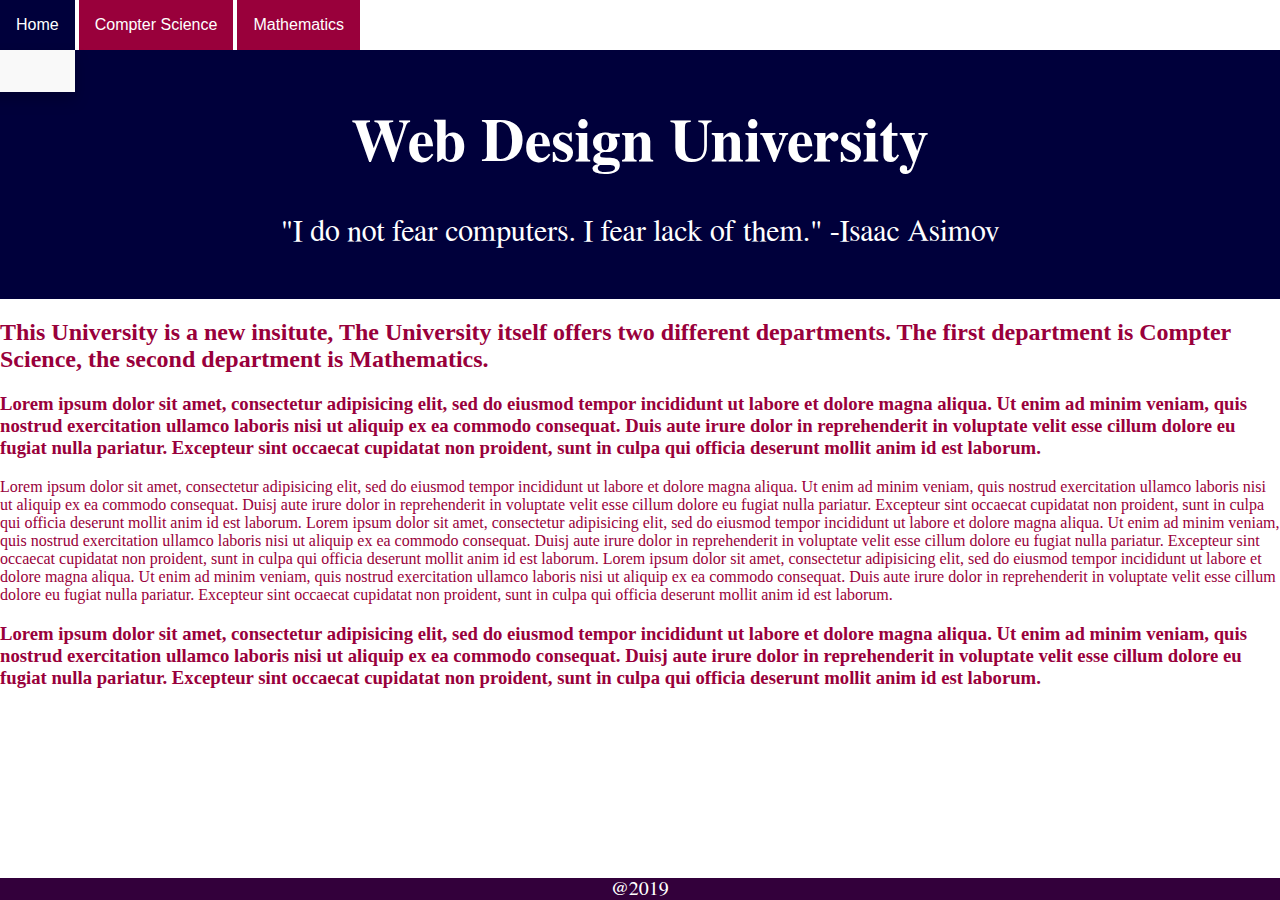
==== Q2/www/index.html @ 5cac39db "First commit" ====
<!DOCTYPE html>
<html style="font-family Palatino Linotype, Book Antiqua, Palatino, FreeSerif, serif" ;>

<link rel="shortcut icon" type="image/ico" href="img/favicon.ico" />

<head>
  <div class="dropdown">
    <button class="dropbtn">Home</button>
    <div class="dropdown-content">
      <a href="index.html">Home</a>
    </div>
  </div>

  <div class="dropdown">
    <button class="dropbtn">Compter Science</button>
    <div class="dropdown-content" style="left:0;">
      <a href="webdesign.html">Website Design</a>
      <a href="machinelearning.html">Machine Learning</a>
      <a href="compsci.html">Department Information</a>
    </div>
  </div>

  <div class="dropdown">
    <button class="dropbtn">Mathematics</button>
    <div class="dropdown-content">
      <a href="stats.html">Statistics</a>
      <a href="calculus.html">Calculus</a>
      <a href="math.html">Department Information</a>
    </div>
  </div>

</head>


<title>Web Design University</title>

<style>
  .dropbtn {
    background-color: #99003b;
    color: white;
    padding: 16px;
    font-size: 16px;
    border: none;
    cursor: pointer;
  }

  .dropdown {
    position: relative;
    display: inline-block;
  }

  .dropdown-content {
    display: none;
    position: absolute;
    right: 0;
    background-color: #f9f9f9;
    min-width: 160px;
    box-shadow: 0px 8px 16px 0px rgba(0, 0, 0, 0.2);
    z-index: 1;
  }

  .dropdown-content a {
    color: black;
    padding: 12px 16px;
    text-decoration: none;
    display: block;
  }

  .dropdown-content a:hover {
    background-color: #33003b;
  }

  .dropdown:hover .dropdown-content {
    display: block;
  }

  .dropdown:hover .dropbtn {
    background-color: #00003b;
  }
</style>

<style>
  .header {
    margin: auto;
    padding: 20px;
    text-align: center;
    background: #00003b;
    color: white;
    font-size: 30px;
    font-family: Palatino Linotype, Book Antiqua, Palatino, FreeSerif, serif;
  }
</style>


<body style="margin:0">

  <div class="header">
    <h1>Web Design University</h1>
    <p> "I do not fear computers. I fear lack of them."
      -Isaac Asimov</p>
  </div>
</body>

<body>
  <style>
    .section {
      color: #99003b;
    }
  </style>
  <div class="section">
    <h2>This University is a new insitute, The University itself offers two different departments.
      The first department is Compter Science, the second department is Mathematics.
    </h2>
    <h3>Lorem ipsum dolor sit amet, consectetur adipisicing elit, sed do eiusmod tempor incididunt
      ut labore et dolore magna aliqua. Ut enim ad minim veniam, quis nostrud exercitation ullamco laboris
      nisi ut aliquip ex ea commodo consequat. Duis aute irure dolor in reprehenderit in voluptate velit esse
      cillum dolore eu fugiat nulla pariatur. Excepteur sint occaecat cupidatat non proident, sunt
      in culpa qui officia deserunt mollit anim id est laborum.</h3>
    <p1>Lorem ipsum dolor sit amet, consectetur adipisicing elit, sed do eiusmod tempor incididunt ut
      labore et dolore magna aliqua. Ut enim ad minim veniam, quis nostrud exercitation ullamco laboris nisi
      ut aliquip ex ea commodo consequat. Duisj aute irure dolor in reprehenderit in voluptate velit esse cillum
      dolore eu fugiat nulla pariatur. Excepteur sint occaecat cupidatat non proident, sunt in culpa qui officia
      deserunt mollit anim id est laborum.</p1>
    <p2>Lorem ipsum dolor sit amet, consectetur adipisicing elit, sed do eiusmod tempor incididunt ut labore et
      dolore magna aliqua. Ut enim ad minim veniam, quis nostrud exercitation ullamco laboris nisi ut aliquip
      ex ea commodo consequat. Duisj aute irure dolor in reprehenderit in voluptate velit esse cillum dolore eu
      fugiat nulla pariatur. Excepteur sint occaecat cupidatat non proident, sunt in culpa qui officia deserunt
      mollit anim id est laborum. </p2>
    <p3>Lorem ipsum dolor sit amet, consectetur adipisicing elit, sed do eiusmod tempor incididunt
      ut labore et dolore magna aliqua. Ut enim ad minim veniam, quis nostrud exercitation ullamco laboris
      nisi ut aliquip ex ea commodo consequat. Duis aute irure dolor in reprehenderit in voluptate velit esse
      cillum dolore eu fugiat nulla pariatur. Excepteur sint occaecat cupidatat non proident, sunt
      in culpa qui officia deserunt mollit anim id est laborum.</p3>
    <h3>Lorem ipsum dolor sit amet, consectetur adipisicing elit, sed do eiusmod tempor incididunt ut labore et
      dolore magna aliqua. Ut enim ad minim veniam, quis nostrud exercitation ullamco laboris nisi ut aliquip
      ex ea commodo consequat. Duisj aute irure dolor in reprehenderit in voluptate velit esse cillum dolore eu
      fugiat nulla pariatur. Excepteur sint occaecat cupidatat non proident, sunt in culpa qui officia deserunt
      mollit anim id est laborum. </h3>



  </div>
  <style>
    .footer {
      position: fixed;
      left: 0;
      bottom: 0;
      width: 100%;
      background-color: #33003b;
      color: white;
      text-align: center;
      font-size: 20px;
      font-family: Palatino Linotype, Book Antiqua, Palatino, FreeSerif, serif;
    }
  </style>
  <div class="footer">
    <div>@2019</div>

  </div>
</body>

</html>
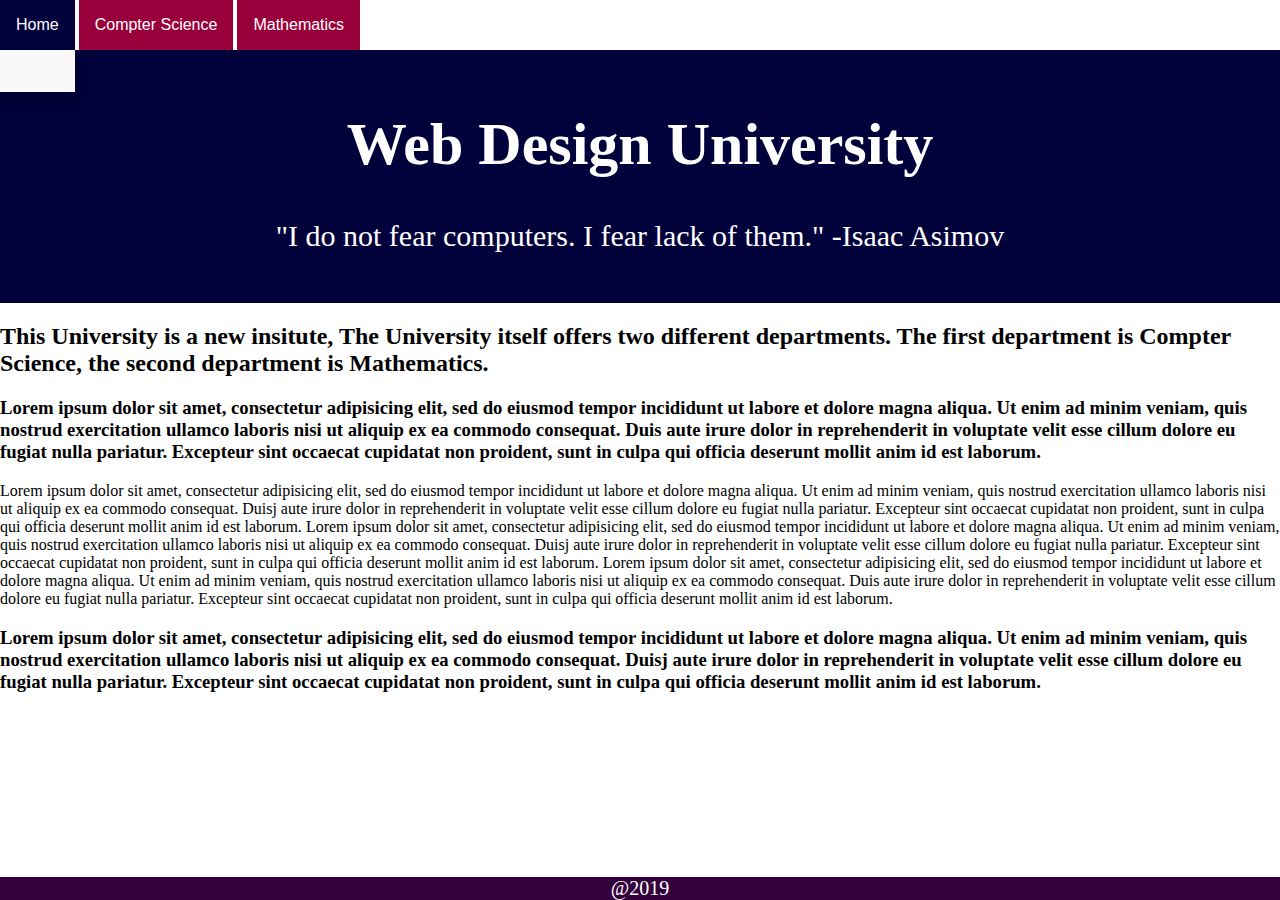
==== commit fb724759: "Add files via upload" ====
--- a/Q2/www/index.html
+++ b/Q2/www/index.html
@@ -1,162 +1,88 @@
-<!DOCTYPE html>
-<html style="font-family Palatino Linotype, Book Antiqua, Palatino, FreeSerif, serif" ;>
-
-<link rel="shortcut icon" type="image/ico" href="img/favicon.ico" />
-
-<head>
-  <div class="dropdown">
-    <button class="dropbtn">Home</button>
-    <div class="dropdown-content">
-      <a href="index.html">Home</a>
-    </div>
-  </div>
-
-  <div class="dropdown">
-    <button class="dropbtn">Compter Science</button>
-    <div class="dropdown-content" style="left:0;">
-      <a href="webdesign.html">Website Design</a>
-      <a href="machinelearning.html">Machine Learning</a>
-      <a href="compsci.html">Department Information</a>
-    </div>
-  </div>
-
-  <div class="dropdown">
-    <button class="dropbtn">Mathematics</button>
-    <div class="dropdown-content">
-      <a href="stats.html">Statistics</a>
-      <a href="calculus.html">Calculus</a>
-      <a href="math.html">Department Information</a>
-    </div>
-  </div>
-
-</head>
-
-
-<title>Web Design University</title>
-
-<style>
-  .dropbtn {
-    background-color: #99003b;
-    color: white;
-    padding: 16px;
-    font-size: 16px;
-    border: none;
-    cursor: pointer;
-  }
-
-  .dropdown {
-    position: relative;
-    display: inline-block;
-  }
-
-  .dropdown-content {
-    display: none;
-    position: absolute;
-    right: 0;
-    background-color: #f9f9f9;
-    min-width: 160px;
-    box-shadow: 0px 8px 16px 0px rgba(0, 0, 0, 0.2);
-    z-index: 1;
-  }
-
-  .dropdown-content a {
-    color: black;
-    padding: 12px 16px;
-    text-decoration: none;
-    display: block;
-  }
-
-  .dropdown-content a:hover {
-    background-color: #33003b;
-  }
-
-  .dropdown:hover .dropdown-content {
-    display: block;
-  }
-
-  .dropdown:hover .dropbtn {
-    background-color: #00003b;
-  }
-</style>
-
-<style>
-  .header {
-    margin: auto;
-    padding: 20px;
-    text-align: center;
-    background: #00003b;
-    color: white;
-    font-size: 30px;
-    font-family: Palatino Linotype, Book Antiqua, Palatino, FreeSerif, serif;
-  }
-</style>
-
-
-<body style="margin:0">
-
-  <div class="header">
-    <h1>Web Design University</h1>
-    <p> "I do not fear computers. I fear lack of them."
-      -Isaac Asimov</p>
-  </div>
-</body>
-
-<body>
-  <style>
-    .section {
-      color: #99003b;
-    }
-  </style>
-  <div class="section">
-    <h2>This University is a new insitute, The University itself offers two different departments.
-      The first department is Compter Science, the second department is Mathematics.
-    </h2>
-    <h3>Lorem ipsum dolor sit amet, consectetur adipisicing elit, sed do eiusmod tempor incididunt
-      ut labore et dolore magna aliqua. Ut enim ad minim veniam, quis nostrud exercitation ullamco laboris
-      nisi ut aliquip ex ea commodo consequat. Duis aute irure dolor in reprehenderit in voluptate velit esse
-      cillum dolore eu fugiat nulla pariatur. Excepteur sint occaecat cupidatat non proident, sunt
-      in culpa qui officia deserunt mollit anim id est laborum.</h3>
-    <p1>Lorem ipsum dolor sit amet, consectetur adipisicing elit, sed do eiusmod tempor incididunt ut
-      labore et dolore magna aliqua. Ut enim ad minim veniam, quis nostrud exercitation ullamco laboris nisi
-      ut aliquip ex ea commodo consequat. Duisj aute irure dolor in reprehenderit in voluptate velit esse cillum
-      dolore eu fugiat nulla pariatur. Excepteur sint occaecat cupidatat non proident, sunt in culpa qui officia
-      deserunt mollit anim id est laborum.</p1>
-    <p2>Lorem ipsum dolor sit amet, consectetur adipisicing elit, sed do eiusmod tempor incididunt ut labore et
-      dolore magna aliqua. Ut enim ad minim veniam, quis nostrud exercitation ullamco laboris nisi ut aliquip
-      ex ea commodo consequat. Duisj aute irure dolor in reprehenderit in voluptate velit esse cillum dolore eu
-      fugiat nulla pariatur. Excepteur sint occaecat cupidatat non proident, sunt in culpa qui officia deserunt
-      mollit anim id est laborum. </p2>
-    <p3>Lorem ipsum dolor sit amet, consectetur adipisicing elit, sed do eiusmod tempor incididunt
-      ut labore et dolore magna aliqua. Ut enim ad minim veniam, quis nostrud exercitation ullamco laboris
-      nisi ut aliquip ex ea commodo consequat. Duis aute irure dolor in reprehenderit in voluptate velit esse
-      cillum dolore eu fugiat nulla pariatur. Excepteur sint occaecat cupidatat non proident, sunt
-      in culpa qui officia deserunt mollit anim id est laborum.</p3>
-    <h3>Lorem ipsum dolor sit amet, consectetur adipisicing elit, sed do eiusmod tempor incididunt ut labore et
-      dolore magna aliqua. Ut enim ad minim veniam, quis nostrud exercitation ullamco laboris nisi ut aliquip
-      ex ea commodo consequat. Duisj aute irure dolor in reprehenderit in voluptate velit esse cillum dolore eu
-      fugiat nulla pariatur. Excepteur sint occaecat cupidatat non proident, sunt in culpa qui officia deserunt
-      mollit anim id est laborum. </h3>
-
-
-
-  </div>
-  <style>
-    .footer {
-      position: fixed;
-      left: 0;
-      bottom: 0;
-      width: 100%;
-      background-color: #33003b;
-      color: white;
-      text-align: center;
-      font-size: 20px;
-      font-family: Palatino Linotype, Book Antiqua, Palatino, FreeSerif, serif;
-    }
-  </style>
-  <div class="footer">
-    <div>@2019</div>
-
-  </div>
-</body>
-
-</html>
+<!DOCTYPE html>
+<html style="font-family Palatino Linotype, Book Antiqua, Palatino, FreeSerif, serif" ;>
+
+<link rel="shortcut icon" type="image/ico" href="img/favicon.ico" />
+
+<head>
+  <title>Web Design University</title>
+  <link rel="stylesheet" href="css/styles.css">
+  <script type="text/javascript" src="//downloads.mailchimp.com/js/signup-forms/popup/unique-methods/embed.js"
+  data-dojo-config="usePlainJson: true, isDebug: false"></script>
+  <script type="text/javascript">
+    window.dojoRequire(["mojo/signup-forms/Loader"], function(L) {
+      L.start({
+        "baseUrl": "mc.us20.list-manage.com",
+        "uuid": "756d8aa4f62e97237f5e6df20",
+        "lid": "cd7c362240",
+        "uniqueMethods": true
+      })
+    })
+  </script>
+
+
+  <div class="dropdown">
+    <button class="dropbtn">Home</button>
+    <div class="dropdown-content">
+      <a href="index.html">Home</a>
+    </div>
+  </div>
+
+  <div class="dropdown">
+    <button class="dropbtn">Compter Science</button>
+    <div class="dropdown-content" style="left:0;">
+      <a href="webdesign.html">Website Design</a>
+      <a href="machinelearning.html">Machine Learning</a>
+      <a href="compsci.html">Department Information</a>
+    </div>
+  </div>
+
+  <div class="dropdown">
+    <button class="dropbtn">Mathematics</button>
+    <div class="dropdown-content">
+      <a href="stats.html">Statistics</a>
+      <a href="calculus.html">Calculus</a>
+      <a href="math.html">Department Information</a>
+    </div>
+  </div>
+</head>
+
+<header>
+      <h1>Web Design University</h1>
+      <p> "I do not fear computers. I fear lack of them."
+        -Isaac Asimov</p>
+  </header>
+
+  <body>
+      <h2>This University is a new insitute, The University itself offers two different departments.
+        The first department is Compter Science, the second department is Mathematics.
+      </h2>
+      <h3>Lorem ipsum dolor sit amet, consectetur adipisicing elit, sed do eiusmod tempor incididunt
+        ut labore et dolore magna aliqua. Ut enim ad minim veniam, quis nostrud exercitation ullamco laboris
+        nisi ut aliquip ex ea commodo consequat. Duis aute irure dolor in reprehenderit in voluptate velit esse
+        cillum dolore eu fugiat nulla pariatur. Excepteur sint occaecat cupidatat non proident, sunt
+        in culpa qui officia deserunt mollit anim id est laborum.</h3>
+      <p1>Lorem ipsum dolor sit amet, consectetur adipisicing elit, sed do eiusmod tempor incididunt ut
+        labore et dolore magna aliqua. Ut enim ad minim veniam, quis nostrud exercitation ullamco laboris nisi
+        ut aliquip ex ea commodo consequat. Duisj aute irure dolor in reprehenderit in voluptate velit esse cillum
+        dolore eu fugiat nulla pariatur. Excepteur sint occaecat cupidatat non proident, sunt in culpa qui officia
+        deserunt mollit anim id est laborum.</p1>
+      <p2>Lorem ipsum dolor sit amet, consectetur adipisicing elit, sed do eiusmod tempor incididunt ut labore et
+        dolore magna aliqua. Ut enim ad minim veniam, quis nostrud exercitation ullamco laboris nisi ut aliquip
+        ex ea commodo consequat. Duisj aute irure dolor in reprehenderit in voluptate velit esse cillum dolore eu
+        fugiat nulla pariatur. Excepteur sint occaecat cupidatat non proident, sunt in culpa qui officia deserunt
+        mollit anim id est laborum. </p2>
+      <p3>Lorem ipsum dolor sit amet, consectetur adipisicing elit, sed do eiusmod tempor incididunt
+        ut labore et dolore magna aliqua. Ut enim ad minim veniam, quis nostrud exercitation ullamco laboris
+        nisi ut aliquip ex ea commodo consequat. Duis aute irure dolor in reprehenderit in voluptate velit esse
+        cillum dolore eu fugiat nulla pariatur. Excepteur sint occaecat cupidatat non proident, sunt
+        in culpa qui officia deserunt mollit anim id est laborum.</p3>
+      <h3>Lorem ipsum dolor sit amet, consectetur adipisicing elit, sed do eiusmod tempor incididunt ut labore et
+        dolore magna aliqua. Ut enim ad minim veniam, quis nostrud exercitation ullamco laboris nisi ut aliquip
+        ex ea commodo consequat. Duisj aute irure dolor in reprehenderit in voluptate velit esse cillum dolore eu
+        fugiat nulla pariatur. Excepteur sint occaecat cupidatat non proident, sunt in culpa qui officia deserunt
+        mollit anim id est laborum. </h3>
+  </body>
+  <footer>
+    @2019
+  </footer>
+</html>
--- a/Q2/www/css/styles.css
+++ b/Q2/www/css/styles.css
@@ -0,0 +1,70 @@
+header {
+  margin: auto;
+  padding: 20px;
+  text-align: center;
+  background: #00003b;
+  color: white;
+  font-size: 30px;
+  font-family: sans serif;
+}
+
+.dropbtn {
+  background-color: #99003b;
+  color: white;
+  padding: 16px;
+  font-size: 16px;
+  border: none;
+  cursor: pointer;
+}
+
+.dropdown {
+  position: relative;
+  display: inline-block;
+}
+
+.dropdown-content {
+  display: none;
+  position: absolute;
+  right: 0;
+  background-color: #f9f9f9;
+  min-width: 160px;
+  box-shadow: 0px 8px 16px 0px rgba(0, 0, 0, 0.2);
+  z-index: 1;
+}
+
+.dropdown-content a {
+  color: black;
+  padding: 12px 16px;
+  text-decoration: none;
+  display: block;
+}
+
+.dropdown-content a:hover {
+  background-color: #C0C0C0;
+}
+
+.dropdown:hover .dropdown-content {
+  display: block;
+}
+
+.dropdown:hover .dropbtn {
+  background-color: #00003b;
+}
+
+body{
+  margin: 0;
+  color: black;
+  font-family: sans serif;
+}
+
+footer {
+  position: fixed;
+  left: 0;
+  bottom: 0;
+  width: 100%;
+  background-color: #33003b;
+  color: white;
+  text-align: center;
+  font-size: 20px;
+font-family: sans serif;
+}
